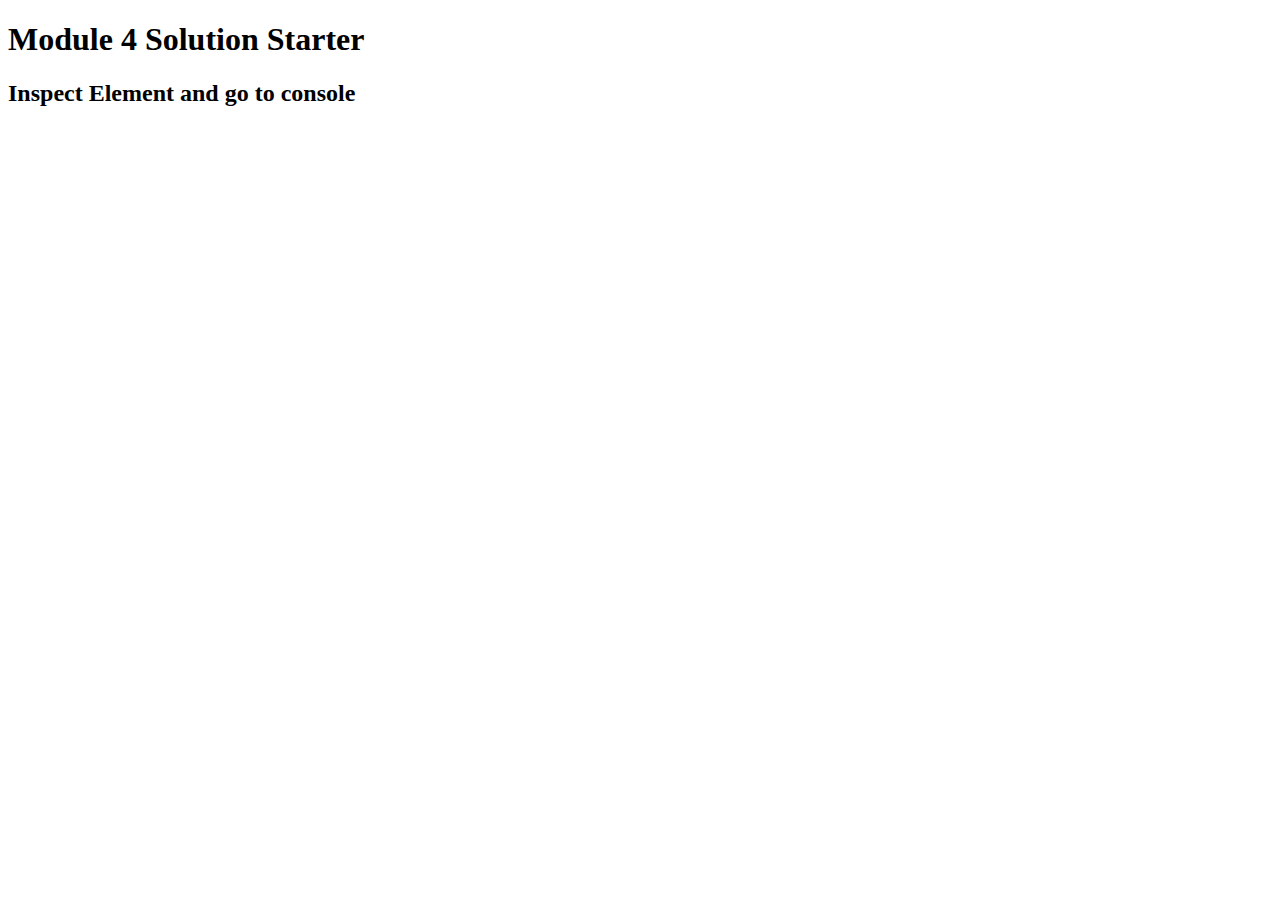
==== mod4_sol/index.html @ a2fead3d "Add files via upload" ====
<!DOCTYPE html>
<html>
<head>
  <meta charset="utf-8">
  <title>Module 4 Solution Starter</title>
  <script>
    var names = []; // DO NOT REMOVE
  </script>
  <script src="SpeakHello.js"></script>
  <script src="SpeakGoodBye.js"></script>
  <script src="script.js"></script>
</head>
<body>
  <h1>Module 4 Solution Starter</h1>
  <h2>Inspect Element and go to console</h2>
</body>
</html>
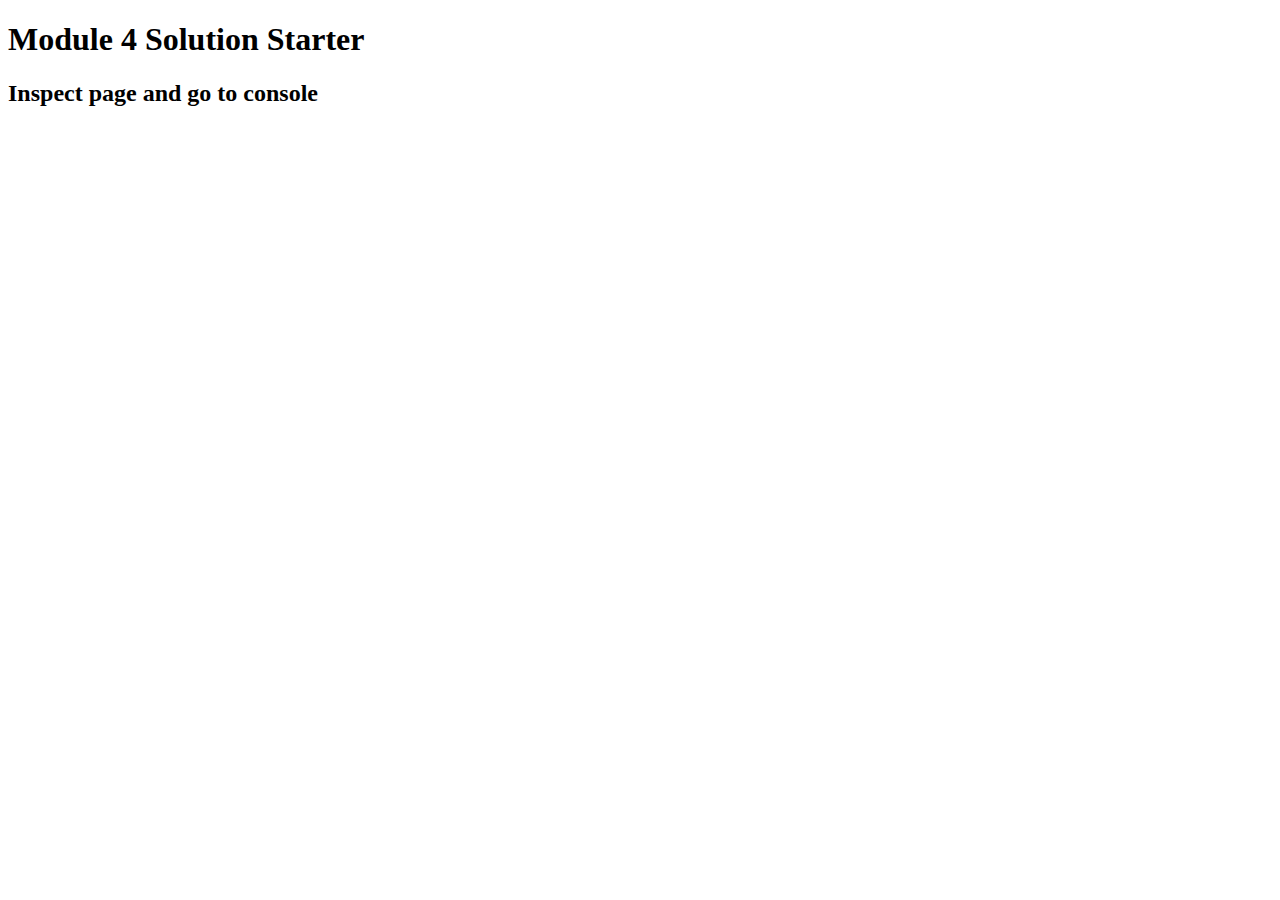
==== commit c8280cb0: "Update index.html" ====
--- a/mod4_sol/index.html
+++ b/mod4_sol/index.html
@@ -13,6 +13,6 @@
 </head>
 <body>
   <h1>Module 4 Solution Starter</h1>
-  <h2>Inspect Element and go to console</h2>
+  <h2>Inspect page and go to console</h2>
 </body>
-</html>+</html>
